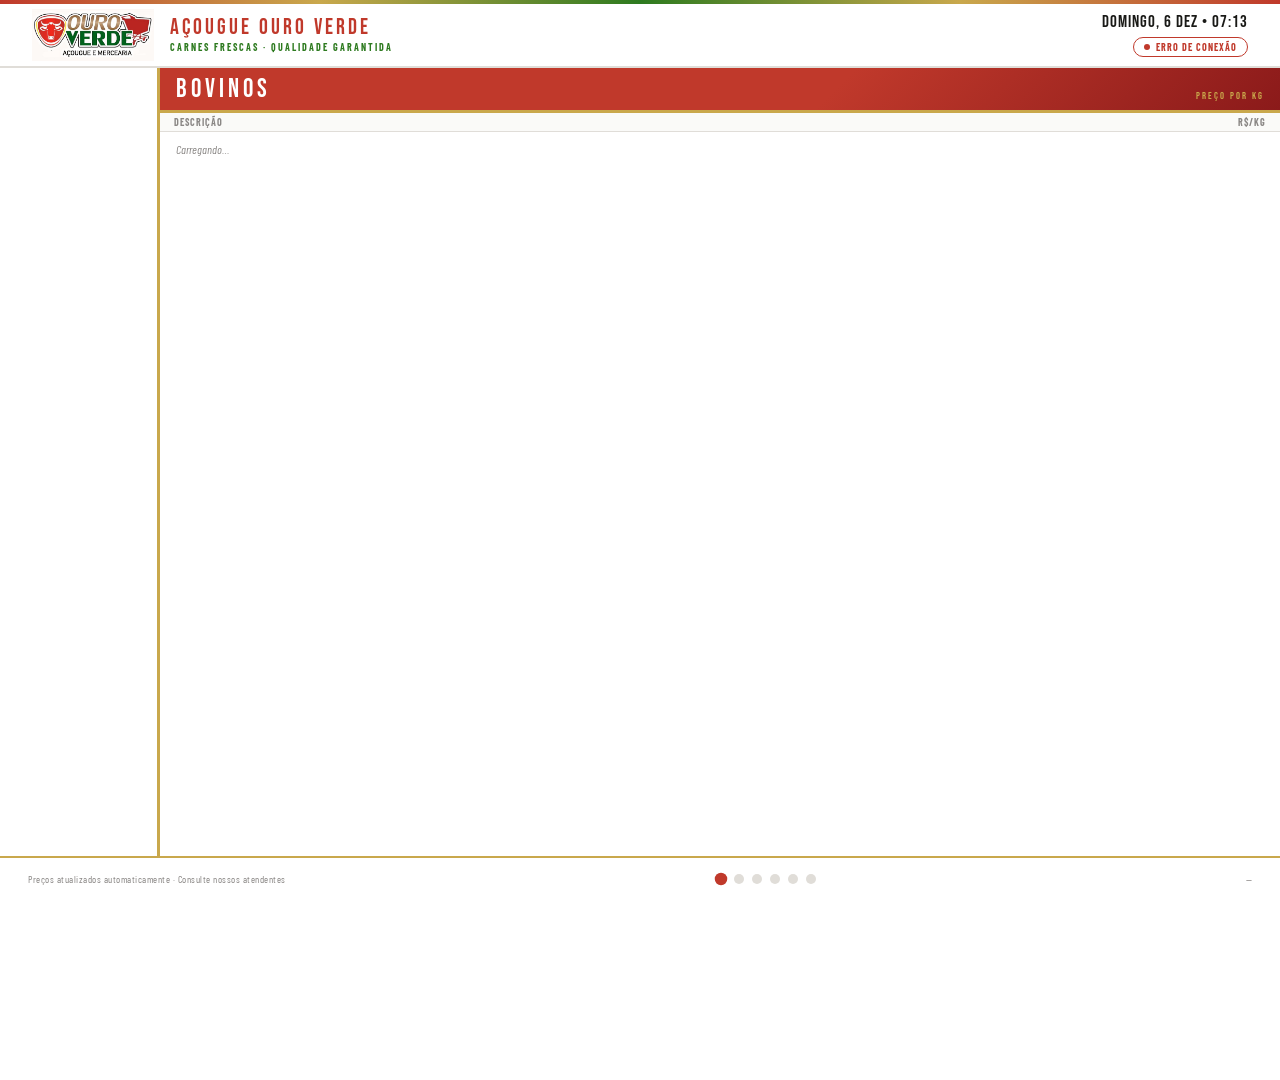
==== Versão 1.01/index.html @ 926e45ef "feat: create Version 1.01 with 7 categories (Bovinos, Suinos, Aves, Miudos, Frios, Linguicas, Espeto" ====
<!DOCTYPE html>
<html lang="pt-BR">
<head>
  <meta charset="UTF-8" />
  <meta name="viewport" content="width=device-width, initial-scale=1.0" />
  <title>Açougue Ouro Verde</title>
  <link rel="icon" type="image/png" href="logo.png" />
  <link rel="preconnect" href="https://fonts.googleapis.com" />
  <link rel="preconnect" href="https://fonts.gstatic.com" crossorigin />
  <link href="https://fonts.googleapis.com/css2?family=Bebas+Neue&family=Barlow+Condensed:wght@700;900&display=swap" rel="stylesheet" />
  <link rel="stylesheet" href="style-v3.css" />
</head>
<body>

  <!-- ===== CABEÇALHO FIXO ===== -->
  <header class="header">
    <div class="header-inner">
      <div class="header-logo-group">
        <img src="logo.png" class="header-logo-img" alt="Açougue Ouro Verde"/>
        <div class="header-title">
          <span class="store-name">AÇOUGUE OURO VERDE</span>
          <span class="store-tagline">Carnes Frescas · Qualidade Garantida</span>
        </div>
      </div>
      <div class="header-right">
        <div class="header-clock" id="relogio"></div>
        <div class="status-badge" id="status-badge">
          <span class="status-dot"></span>
          <span id="status-text">Atualizando…</span>
        </div>
      </div>
    </div>
  </header>

  <!-- ===== SLIDES ===== -->
  <div class="slides-wrapper" id="slides-wrapper">

    <!-- SLIDE 0: BOVINOS -->
    <div class="slide active" id="slide-0">
      <div class="s1-layout">
        <div class="s1-fotos" id="col-fotos-bovinos"></div>
        <div class="s1-tabela">
          <div class="cat-hdr">
            <span class="cat-tit">BOVINOS</span>
            <span class="cat-sub">PREÇO POR KG</span>
          </div>
          <div class="col-hdr">
            <span>Descrição</span>
            <span>R$/kg</span>
          </div>
          <ul class="lista-itens" id="lista-bovinos">
            <li class="item-loading">Carregando…</li>
          </ul>
        </div>
      </div>
    </div>

    <!-- SLIDE 1: SUÍNOS & AVES (SPLIT) -->
    <div class="slide" id="slide-1">
      <div class="s2-layout">
        <div class="s2-half">
          <div class="cat-hdr">
            <span class="cat-tit">SUÍNOS</span>
            <span class="cat-sub">PREÇO POR KG</span>
          </div>
          <div class="s2-content">
            <div class="s2-fotos" id="col-fotos-suinos"></div>
            <div id="sp-grid-suinos" class="sp-grid-v3"></div>
          </div>
        </div>
        <div class="s2-divider"></div>
        <div class="s2-half">
          <div class="cat-hdr verde">
            <span class="cat-tit">AVES</span>
            <span class="cat-sub">PREÇO POR KG</span>
          </div>
          <div class="s2-content">
            <div class="s2-fotos" id="col-fotos-aves"></div>
            <div id="sp-grid-aves" class="sp-grid-v3"></div>
          </div>
        </div>
      </div>
    </div>

    <!-- SLIDE 2: OFERTA ESPECIAL DO DIA -->
    <div class="slide" id="slide-2">
      <div class="s3-layout">
        <div class="s3-foto-wrap" id="s3-foto-wrap">
          <div class="s3-foto-overlay"></div>
        </div>
        <div class="s3-info">
          <div class="s3-label">OFERTA ESPECIAL DO DIA</div>
          <div class="s3-dots" id="s3-dots"></div>
          <div class="s3-categoria" id="s3-categoria"></div>
          <div class="s3-nome" id="s3-nome"></div>
          <div class="s3-linha"></div>
          <div class="s3-preco-de" id="s3-preco-de"></div>
          <div class="of-badge">
            <span class="of-rs">R$</span>
            <span class="of-reais" id="s3-reais">—</span>
            <span class="of-cents" id="s3-cents"></span>
            <span class="of-kg">/kg</span>
          </div>
          <div class="s3-validade">Oferta válida somente hoje</div>
        </div>
      </div>
    </div>

    <!-- SLIDE 3: MIÚDOS -->
    <div class="slide" id="slide-3">
      <div class="s1-layout">
        <div class="s1-fotos" id="col-fotos-miudos"></div>
        <div class="s1-tabela">
          <div class="cat-hdr marrom">
            <span class="cat-tit">MIÚDOS</span>
            <span class="cat-sub">PREÇO POR KG</span>
          </div>
          <div class="col-hdr">
            <span>Descrição</span>
            <span>R$/kg</span>
          </div>
          <div id="sp-grid-miudos" class="sp-grid-v3"></div>
        </div>
      </div>
    </div>

    <!-- SLIDE 4: FRIOS -->
    <div class="slide" id="slide-4">
      <div class="s1-layout">
        <div class="s1-fotos" id="col-fotos-frios"></div>
        <div class="s1-tabela">
          <div class="cat-hdr laranja">
            <span class="cat-tit">FRIOS</span>
            <span class="cat-sub">PREÇO POR KG</span>
          </div>
          <div class="col-hdr">
            <span>Descrição</span>
            <span>R$/kg</span>
          </div>
          <div id="sp-grid-frios" class="sp-grid-v3"></div>
        </div>
      </div>
    </div>

    <!-- SLIDE 5: LINGUIÇAS -->
    <div class="slide" id="slide-5">
      <div class="s1-layout">
        <div class="s1-fotos" id="col-fotos-linguicas"></div>
        <div class="s1-tabela">
          <div class="cat-hdr roxo">
            <span class="cat-tit">LINGUIÇAS</span>
            <span class="cat-sub">PREÇO POR KG</span>
          </div>
          <div class="col-hdr">
            <span>Descrição</span>
            <span>R$/kg</span>
          </div>
          <div id="sp-grid-linguicas" class="sp-grid-v3"></div>
        </div>
      </div>
    </div>

    <!-- SLIDE 6: ESPETOS (PREÇO POR UNIDADE) -->
    <div class="slide" id="slide-6">
      <div class="s1-layout">
        <div class="s1-fotos" id="col-fotos-espetos"></div>
        <div class="s1-tabela">
          <div class="cat-hdr amarelo">
            <span class="cat-tit">ESPETOS</span>
            <span class="cat-sub">PREÇO POR UNIDADE</span>
          </div>
          <div class="col-hdr">
            <span>Descrição</span>
            <span>R$/un</span>
          </div>
          <div id="sp-grid-espetos" class="sp-grid-v3"></div>
        </div>
      </div>
    </div>

  </div>

  <!-- ===== RODAPÉ FIXO ===== -->
  <footer class="footer">
    <p class="footer-text">Preços atualizados automaticamente · Consulte nossos atendentes</p>
    <div class="slide-dots" id="slide-dots"></div>
    <p class="footer-update" id="ultima-atualizacao">—</p>
  </footer>

  <!-- Elementos ocultos que app.js precisa -->
  <div class="hidden-targets" aria-hidden="true">
    <ul id="lista-ofertas"></ul>
  </div>

  <script src="app.js"></script>

  <script>
    /* V3 EXPANDIDO — Injeção de imagens de categoria */

    function injetarImagensCategoria(colId, gridId) {
      const col  = document.getElementById(colId);
      const grid = document.getElementById(gridId);
      if (!col || !grid || typeof criarImgComFallback !== 'function') return;

      const cards = Array.from(grid.querySelectorAll('.sp-card'));
      if (!cards.length) return;

      const nomes = cards.slice(0, 2)
        .map(el => el.querySelector('.sp-card-nome')?.textContent?.trim() || '')
        .filter(Boolean);

      col.innerHTML = '';
      nomes.forEach(nome => {
        const wrap = document.createElement('div');
        wrap.className = 'foto-cell';
        wrap.appendChild(criarImgComFallback(nome, 'foto-corte'));
        col.appendChild(wrap);
      });
    }

    // Observers para cada grid
    const grids = [
      { col: 'col-fotos-miudos', grid: 'sp-grid-miudos' },
      { col: 'col-fotos-frios', grid: 'sp-grid-frios' },
      { col: 'col-fotos-linguicas', grid: 'sp-grid-linguicas' },
      { col: 'col-fotos-espetos', grid: 'sp-grid-espetos' }
    ];

    grids.forEach(({ col, grid }) => {
      const obsv = new MutationObserver(() => injetarImagensCategoria(col, grid));
      const gridEl = document.getElementById(grid);
      if (gridEl) {
        obsv.observe(gridEl, { childList: true });
        // Guard contra race condition
        injetarImagensCategoria(col, grid);
      }
    });
  </script>
</body>
</html>
---- Versão 1.01/style-v3.css ----
/* ====================================================
   MENU DIGITAL V3 – AÇOUGUE OURO VERDE
   Tema: Painel com Fotos · Branco · Vermelho · Verde · Dourado.
   ==================================================== */

/* --- RESET --- */
*, *::before, *::after {
  box-sizing: border-box;
  margin: 0;
  padding: 0;
}

/* --- VARIÁVEIS --- */
:root {
  --vm:   #C0392B;
  --vm2:  #8B1A1A;
  --vd:   #2D7A1F;
  --vd2:  #1a5010;
  --ou:   #C9A84C;
  --bg:   #FFFFFF;
  --bg2:  #fafaf8;
  --brd:  #f0edea;
  --brd2: #e0ddd8;
  --txt:  #1A1A17;
  --txt2: #8A8785;

  --header-h:  68px;
  --footer-h:  44px;
  --font-disp: 'Bebas Neue', sans-serif;
  --font-body: 'Barlow Condensed', sans-serif;
}

/* --- BASE --- */
html, body {
  width: 1920px;
  height: 1080px;
  overflow: hidden;
  background: var(--bg);
  color: var(--txt);
  font-family: var(--font-body);
  -webkit-font-smoothing: antialiased;
}

/* ====================================================
   CABEÇALHO FIXO
   ==================================================== */
.header {
  position: fixed;
  top: 0; left: 0; right: 0;
  height: var(--header-h);
  background: var(--bg);
  border-bottom: 2px solid var(--brd2);
  z-index: 100;
  overflow: hidden;
}

.header::before {
  content: '';
  position: absolute;
  top: 0; left: 0; right: 0;
  height: 4px;
  background: linear-gradient(90deg, var(--vm), var(--ou), var(--vd), var(--ou), var(--vm));
}

.header-inner {
  display: flex;
  align-items: center;
  justify-content: space-between;
  height: 100%;
  padding: 4px 32px 0;
}

.header-logo-group {
  display: flex;
  align-items: center;
  gap: 16px;
}

.header-logo-img {
  height: 52px;
  width: auto;
  object-fit: contain;
  display: block;
}

.header-title {
  display: flex;
  flex-direction: column;
  justify-content: center;
  gap: 2px;
}

.store-name {
  font-family: var(--font-disp);
  font-size: 22px;
  letter-spacing: 3px;
  color: var(--vm);
  line-height: 1;
}

.store-tagline {
  font-family: var(--font-body);
  font-size: 10px;
  font-weight: 700;
  letter-spacing: 2px;
  text-transform: uppercase;
  color: var(--vd);
}

.header-right {
  display: flex;
  flex-direction: column;
  align-items: flex-end;
  gap: 6px;
}

.header-clock {
  font-family: var(--font-disp);
  font-size: 17px;
  letter-spacing: 1px;
  color: var(--txt);
  line-height: 1;
}

/* --- BADGE DE STATUS --- */
.status-badge {
  display: flex;
  align-items: center;
  gap: 6px;
  border: 1px solid var(--vd);
  border-radius: 20px;
  padding: 3px 10px;
  font-family: var(--font-body);
  font-size: 10px;
  font-weight: 700;
  letter-spacing: 1px;
  text-transform: uppercase;
  color: var(--vd);
  transition: border-color 0.4s, color 0.4s;
}

.status-dot {
  width: 6px;
  height: 6px;
  border-radius: 50%;
  background: #4CAF50;
  flex-shrink: 0;
  transition: background 0.4s;
}

.status-badge.ok  .status-dot   { background: #4CAF50; animation: pulse-green 2s infinite; }
.status-badge.ok  #status-text  { color: var(--vd); }
.status-badge.err               { border-color: var(--vm); }
.status-badge.err .status-dot   { background: var(--vm); }
.status-badge.err #status-text  { color: var(--vm); }

@keyframes pulse-green {
  0%, 100% { opacity: 1; }
  50%       { opacity: 0.35; }
}

/* ====================================================
   SLIDES WRAPPER
   ==================================================== */
.slides-wrapper {
  position: fixed;
  top: var(--header-h);
  bottom: var(--footer-h);
  left: 0; right: 0;
  z-index: 1;
  overflow: hidden;
  background: var(--bg);
}

.slide {
  position: absolute;
  inset: 0;
  opacity: 0;
  pointer-events: none;
  transition: opacity 0.8s ease;
  will-change: opacity;
}

.slide.active {
  opacity: 1;
  pointer-events: auto;
}

/* ====================================================
   HEADERS DE CATEGORIA
   ==================================================== */
.cat-hdr {
  background: linear-gradient(135deg, var(--vm) 60%, var(--vm2) 100%);
  padding: 9px 16px 7px;
  display: flex;
  align-items: center;
  justify-content: space-between;
  border-bottom: 3px solid var(--ou);
  flex-shrink: 0;
}

.cat-hdr.verde {
  background: linear-gradient(135deg, var(--vd), var(--vd2));
}

.cat-tit {
  font-family: var(--font-disp);
  font-size: 26px;
  letter-spacing: 4px;
  color: #fff;
  line-height: 1;
}

.cat-sub {
  font-family: var(--font-disp);
  font-size: 10px;
  color: var(--ou);
  letter-spacing: 2px;
  align-self: flex-end;
  margin-bottom: 2px;
  line-height: 1;
}

/* ====================================================
   LISTA-ITENS — BASE
   ==================================================== */
.lista-itens {
  list-style: none;
  flex: 1;
  overflow: hidden;
  display: flex;
  flex-direction: column;
  transition: opacity 0.3s ease;
}

.lista-itens.atualizando { opacity: 0; }

.item-loading {
  padding: 10px 16px;
  color: var(--txt2);
  font-size: 12px;
  font-style: italic;
  animation: blink 1.2s infinite;
}

@keyframes blink {
  0%, 100% { opacity: 1; }
  50%       { opacity: 0.3; }
}

.item-secao {
  font-family: var(--font-body);
  font-size: 10px;
  font-weight: 900;
  letter-spacing: 3px;
  text-transform: uppercase;
  color: var(--txt2);
  padding: 5px 14px 3px;
  background: #f5f3f0;
  border-top: 1px solid var(--brd2);
  border-bottom: 1px solid var(--brd2);
  flex-shrink: 0;
}

/* ====================================================
   COMPACT ITEM ROW — used in all list slides
   ==================================================== */
.item-row {
  display: flex;
  align-items: center;
  padding: 5px 14px;
  gap: 6px;
  border-bottom: 1px solid var(--brd);
  flex-shrink: 0;
}

.item-row:nth-child(even) { background: var(--bg2); }
.item-row:nth-child(odd)  { background: var(--bg); }

.item-nome {
  font-family: var(--font-body);
  font-size: 14px;
  font-weight: 700;
  color: var(--txt);
  text-transform: uppercase;
  flex: 1;
  min-width: 0;
  overflow: hidden;
  text-overflow: ellipsis;
  white-space: nowrap;
}

.item-dots {
  flex: 1;
  border-bottom: 1px dotted #ccc9c4;
  margin: 0 4px;
  min-width: 8px;
}

.item-preco-de {
  font-size: 11px;
  color: var(--txt2);
  text-decoration: line-through;
  flex-shrink: 0;
  white-space: nowrap;
  margin-right: 4px;
}

.item-preco {
  font-family: var(--font-disp);
  font-size: 21px;
  color: var(--txt);
  white-space: nowrap;
  flex-shrink: 0;
}

.item-unidade {
  font-size: 9px;
  font-weight: 700;
  color: var(--txt2);
  flex-shrink: 0;
  align-self: flex-end;
  margin-bottom: 2px;
}

.item-row.em-promo .item-nome  { color: var(--vm); }
.item-row.em-promo .item-preco { color: var(--vm); }

/* ====================================================
   FOTO COMPONENTS — shared
   ==================================================== */
.foto-cell {
  flex: 1;
  overflow: hidden;
  position: relative;
  min-height: 0;
}

.foto-corte {
  width: 100%;
  height: 100%;
  object-fit: cover;
  border-radius: 4px;
  filter: brightness(0.88);
  display: block;
}

.foto-placeholder {
  width: 100%;
  height: 100%;
  background: var(--bg2);
  display: flex;
  align-items: center;
  justify-content: center;
  font-family: var(--font-disp);
  font-size: 28px;
  color: var(--brd2);
}

/* ====================================================
   SLIDE 0 — BOVINOS
   ==================================================== */
.s1-layout {
  position: absolute;
  inset: 0;
  display: grid;
  grid-template-columns: 160px 1fr;
}

.s1-fotos {
  background: var(--bg);
  border-right: 3px solid var(--ou);
  display: flex;
  flex-direction: column;
  overflow: hidden;
}

.s1-tabela {
  display: flex;
  flex-direction: column;
  overflow: hidden;
  background: var(--bg);
}

.col-hdr {
  display: flex;
  justify-content: space-between;
  padding: 3px 14px;
  font-family: var(--font-body);
  font-size: 10px;
  font-weight: 700;
  color: var(--txt2);
  background: var(--bg2);
  border-bottom: 1px solid var(--brd2);
  letter-spacing: 1px;
  text-transform: uppercase;
  flex-shrink: 0;
}

/* ====================================================
   SLIDE 1 — SUÍNOS & AVES
   ==================================================== */
.s2-layout {
  position: absolute;
  inset: 0;
  display: grid;
  grid-template-columns: 1fr 3px 1fr;
}

.s2-divider {
  background: var(--ou);
}

.s2-half {
  display: flex;
  flex-direction: column;
  overflow: hidden;
}

.s2-content {
  flex: 1;
  display: grid;
  grid-template-columns: 75px 1fr;
  overflow: hidden;
  min-height: 0;
}

.s2-fotos {
  display: flex;
  flex-direction: column;
  overflow: hidden;
  background: var(--bg);
  border-right: 2px solid var(--brd2);
}

/* sp-grid-v3: compact list for suinos/aves */
.sp-grid-v3 {
  display: flex;
  flex-direction: column;
  overflow: hidden;
  background: var(--bg);
}

.sp-grid-v3 .sp-card {
  display: flex;
  align-items: center;
  padding: 5px 14px;
  gap: 6px;
  border-bottom: 1px solid var(--brd);
  flex-shrink: 0;
}

.sp-grid-v3 .sp-card:nth-child(even) { background: var(--bg2); }
.sp-grid-v3 .sp-card:nth-child(odd)  { background: var(--bg); }

.sp-grid-v3 .sp-card-promo-badge { display: none; }

.sp-grid-v3 .sp-card-nome {
  font-family: var(--font-body);
  font-size: 14px;
  font-weight: 700;
  color: var(--txt);
  text-transform: uppercase;
  flex: 1;
  min-width: 0;
  overflow: hidden;
  text-overflow: ellipsis;
  white-space: nowrap;
}

.sp-grid-v3 .sp-card-preco-de {
  font-size: 11px;
  color: var(--txt2);
  text-decoration: line-through;
  flex-shrink: 0;
  white-space: nowrap;
}

.sp-grid-v3 .sp-card-preco {
  font-family: var(--font-disp);
  font-size: 21px;
  color: var(--txt);
  white-space: nowrap;
  flex-shrink: 0;
}

.sp-grid-v3 .sp-card-kg {
  font-size: 9px;
  font-weight: 700;
  color: var(--txt2);
  flex-shrink: 0;
  align-self: flex-end;
  margin-bottom: 2px;
}

.sp-grid-v3 .sp-card:has(.sp-card-preco-de) .sp-card-nome  { color: var(--vm); }
.sp-grid-v3 .sp-card:has(.sp-card-preco-de) .sp-card-preco { color: var(--vm); }

.sp-empty {
  padding: 16px;
  color: var(--txt2);
  font-size: 13px;
  font-style: italic;
}

/* ====================================================
   SLIDE 2 — FEATURED OFFER CAROUSEL
   ==================================================== */
.s3-layout {
  position: absolute;
  inset: 0;
  display: grid;
  grid-template-columns: 1fr 1fr;
}

/* Left: full-height photo */
.s3-foto-wrap {
  position: relative;
  overflow: hidden;
  background: var(--bg2);
}

.oferta-img {
  width: 100%;
  height: 100%;
  object-fit: cover;
  filter: brightness(0.82) contrast(1.1);
  display: block;
}

.s3-foto-overlay {
  position: absolute;
  inset: 0;
  background: linear-gradient(to right, transparent 55%, #FFFFFF 95%);
  pointer-events: none;
  z-index: 1;
}

/* Right: info column */
.s3-info {
  display: flex;
  flex-direction: column;
  justify-content: center;
  padding: 48px 60px 48px 40px;
  gap: 14px;
  background: var(--bg);
}

.s3-label {
  font-family: var(--font-disp);
  font-size: 13px;
  letter-spacing: 4px;
  color: var(--ou);
  text-transform: uppercase;
  line-height: 1;
}

.s3-dots {
  display: flex;
  gap: 8px;
  align-items: center;
}

.s3-dot {
  width: 10px;
  height: 10px;
  border-radius: 50%;
  background: var(--brd2);
  display: inline-block;
  transition: background 0.3s;
}

.s3-dot.ativa {
  background: var(--vm);
  transform: scale(1.2);
}

.s3-categoria {
  font-family: var(--font-body);
  font-size: 11px;
  font-weight: 700;
  letter-spacing: 3px;
  text-transform: uppercase;
  color: var(--vd);
  line-height: 1;
}

.s3-nome {
  font-family: var(--font-disp);
  font-size: 48px;
  letter-spacing: 2px;
  color: var(--txt);
  line-height: 1.05;
}

.s3-linha {
  width: 60px;
  height: 3px;
  background: var(--ou);
  border-radius: 2px;
  flex-shrink: 0;
}

.s3-preco-de {
  font-family: var(--font-body);
  font-size: 14px;
  color: var(--txt2);
  text-decoration: line-through;
  font-weight: 700;
  letter-spacing: 0.5px;
}

/* Price badge */
.of-badge {
  background: var(--vm);
  border: 2px solid var(--ou);
  border-radius: 10px;
  padding: 10px 20px;
  display: inline-flex;
  align-items: baseline;
  gap: 3px;
  align-self: flex-start;
}

.of-rs {
  font-family: var(--font-disp);
  font-size: 18px;
  color: #fff;
  line-height: 1;
}

.of-reais {
  font-family: var(--font-disp);
  font-size: 56px;
  color: #fff;
  line-height: 1;
}

.of-cents {
  font-family: var(--font-disp);
  font-size: 24px;
  color: #fff;
  align-self: flex-start;
  margin-top: 6px;
}

.of-kg {
  font-size: 13px;
  font-weight: 900;
  color: rgba(255,255,255,0.75);
  align-self: flex-end;
  margin-bottom: 4px;
}

.s3-validade {
  font-family: var(--font-body);
  font-size: 10px;
  font-weight: 700;
  letter-spacing: 2px;
  text-transform: uppercase;
  color: var(--txt2);
  line-height: 1;
}

/* ====================================================
   HIDDEN APP.JS TARGETS (lista-ofertas, slide4-grid etc.)
   ==================================================== */
.hidden-targets {
  position: absolute;
  width: 0;
  height: 0;
  overflow: hidden;
  pointer-events: none;
  opacity: 0;
}

/* Preserve existing class styles so app.js renders don't error */
.lista-ofertas,
.lista-suinos-hidden {
  list-style: none;
}

.oferta-item,
.slide4-card,
.sp-card { display: block; }

/* ====================================================
   RODAPÉ FIXO
   ==================================================== */
.footer {
  position: fixed;
  bottom: 0; left: 0; right: 0;
  height: var(--footer-h);
  background: var(--bg);
  border-top: 2px solid var(--ou);
  display: flex;
  align-items: center;
  justify-content: space-between;
  padding: 0 28px;
  z-index: 100;
}

.footer-text,
.footer-update {
  font-family: var(--font-body);
  font-size: 10px;
  color: var(--txt2);
  letter-spacing: 0.5px;
}

/* ====================================================
   SLIDE DOTS
   ==================================================== */
.slide-dots {
  display: flex;
  align-items: center;
  gap: 8px;
}

.slide-dot {
  width: 10px;
  height: 10px;
  border-radius: 50%;
  background: var(--brd2);
  border: none;
  padding: 0;
  cursor: pointer;
  transition: background 0.3s, transform 0.3s;
  outline: none;
}

.slide-dot:hover { background: #c0bcb8; transform: scale(1.1); }

.slide-dot.active {
  background: var(--vm);
  transform: scale(1.25);
}

/* ====================================================
   NOVOS HEADERS DE CATEGORIA (v2 Expandido)
   ==================================================== */
.cat-hdr.marrom {
  background: linear-gradient(135deg, #8B4513, #654321);
}

.cat-hdr.laranja {
  background: linear-gradient(135deg, #FF8C00, #E67E22);
}

.cat-hdr.roxo {
  background: linear-gradient(135deg, #9370DB, #663399);
}

.cat-hdr.amarelo {
  background: linear-gradient(135deg, #FFD700, #FFA500);
  border-bottom: 3px solid var(--brd2);
}

.cat-hdr.amarelo .cat-tit {
  color: #1A1A17;
}

.cat-hdr.amarelo .cat-sub {
  color: #1A1A17;
}
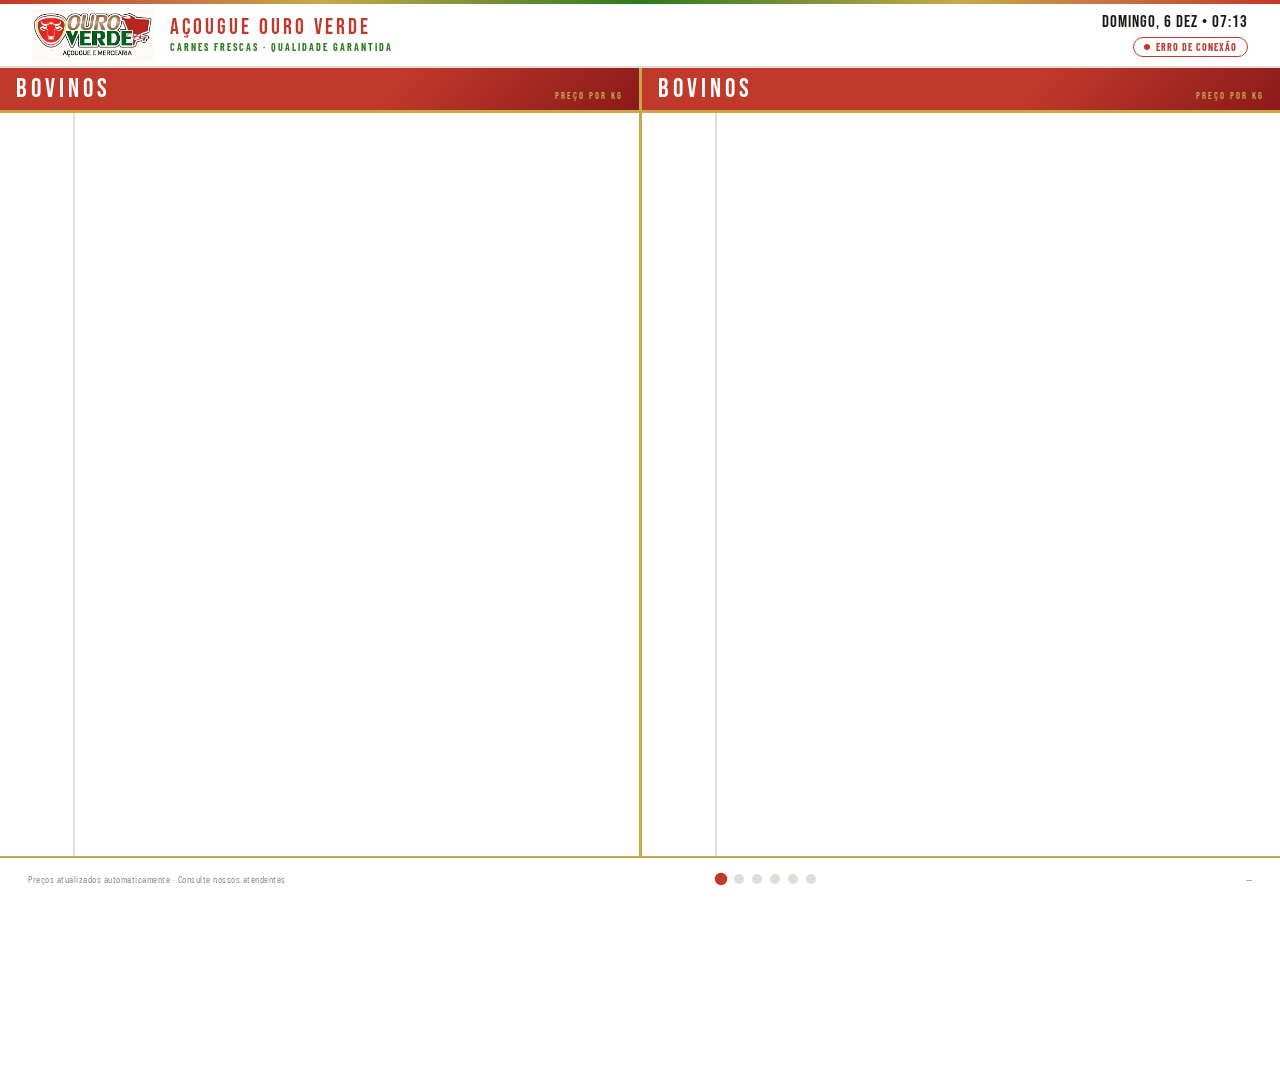
==== commit 7906c264: "feat: slide Bovinos em duas colunas para caber todos os cortes" ====
--- a/Versão 1.01/index.html
+++ b/Versão 1.01/index.html
@@ -35,23 +35,37 @@
   <!-- ===== SLIDES ===== -->
   <div class="slides-wrapper" id="slides-wrapper">
 
-    <!-- SLIDE 0: BOVINOS -->
+    <!-- SLIDE 0: BOVINOS (duas colunas) -->
     <div class="slide active" id="slide-0">
-      <div class="s1-layout">
-        <div class="s1-fotos" id="col-fotos-bovinos"></div>
-        <div class="s1-tabela">
+      <div class="s2-layout">
+
+        <!-- Coluna A -->
+        <div class="s2-half">
           <div class="cat-hdr">
             <span class="cat-tit">BOVINOS</span>
             <span class="cat-sub">PREÇO POR KG</span>
           </div>
-          <div class="col-hdr">
-            <span>Descrição</span>
-            <span>R$/kg</span>
-          </div>
-          <ul class="lista-itens" id="lista-bovinos">
-            <li class="item-loading">Carregando…</li>
-          </ul>
-        </div>
+          <div class="s2-content">
+            <div class="s2-fotos" id="col-fotos-bovinos-a"></div>
+            <div id="sp-grid-bovinos-a" class="sp-grid-v3"></div>
+          </div>
+        </div>
+
+        <!-- Separador dourado -->
+        <div class="s2-divider"></div>
+
+        <!-- Coluna B -->
+        <div class="s2-half">
+          <div class="cat-hdr">
+            <span class="cat-tit">BOVINOS</span>
+            <span class="cat-sub">PREÇO POR KG</span>
+          </div>
+          <div class="s2-content">
+            <div class="s2-fotos" id="col-fotos-bovinos-b"></div>
+            <div id="sp-grid-bovinos-b" class="sp-grid-v3"></div>
+          </div>
+        </div>
+
       </div>
     </div>
 
@@ -193,48 +207,5 @@
   </div>
 
   <script src="app.js"></script>
-
-  <script>
-    /* V3 EXPANDIDO — Injeção de imagens de categoria */
-
-    function injetarImagensCategoria(colId, gridId) {
-      const col  = document.getElementById(colId);
-      const grid = document.getElementById(gridId);
-      if (!col || !grid || typeof criarImgComFallback !== 'function') return;
-
-      const cards = Array.from(grid.querySelectorAll('.sp-card'));
-      if (!cards.length) return;
-
-      const nomes = cards.slice(0, 2)
-        .map(el => el.querySelector('.sp-card-nome')?.textContent?.trim() || '')
-        .filter(Boolean);
-
-      col.innerHTML = '';
-      nomes.forEach(nome => {
-        const wrap = document.createElement('div');
-        wrap.className = 'foto-cell';
-        wrap.appendChild(criarImgComFallback(nome, 'foto-corte'));
-        col.appendChild(wrap);
-      });
-    }
-
-    // Observers para cada grid
-    const grids = [
-      { col: 'col-fotos-miudos', grid: 'sp-grid-miudos' },
-      { col: 'col-fotos-frios', grid: 'sp-grid-frios' },
-      { col: 'col-fotos-linguicas', grid: 'sp-grid-linguicas' },
-      { col: 'col-fotos-espetos', grid: 'sp-grid-espetos' }
-    ];
-
-    grids.forEach(({ col, grid }) => {
-      const obsv = new MutationObserver(() => injetarImagensCategoria(col, grid));
-      const gridEl = document.getElementById(grid);
-      if (gridEl) {
-        obsv.observe(gridEl, { childList: true });
-        // Guard contra race condition
-        injetarImagensCategoria(col, grid);
-      }
-    });
-  </script>
 </body>
 </html>
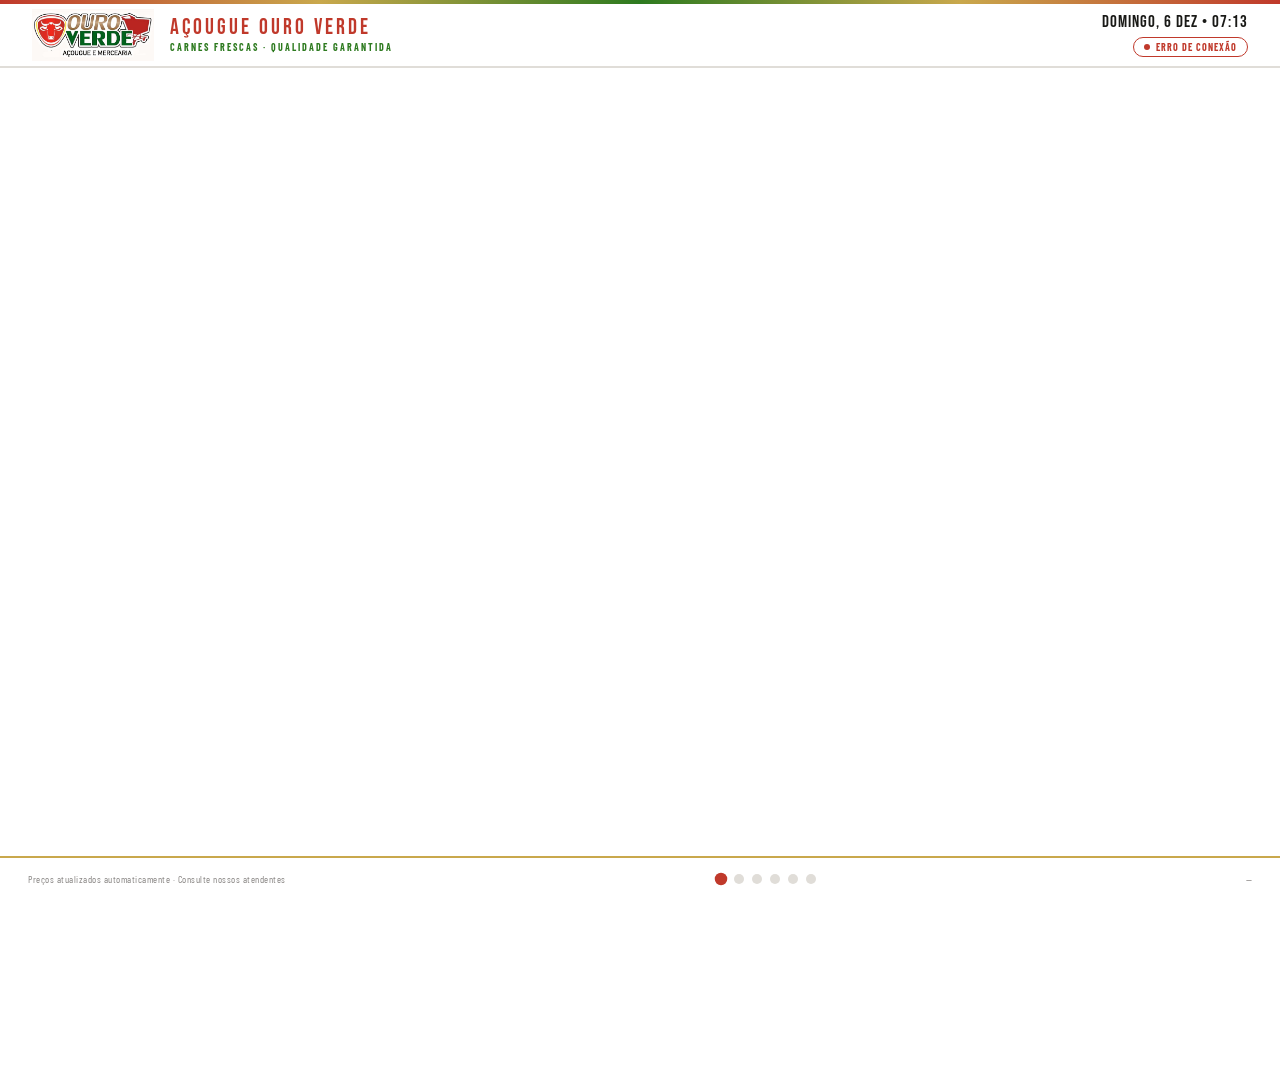
==== commit 8a40fa9a: "feat: slides gerados dinamicamente pelo app.js" ====
--- a/Versão 1.01/index.html
+++ b/Versão 1.01/index.html
@@ -32,166 +32,9 @@
     </div>
   </header>
 
-  <!-- ===== SLIDES ===== -->
+  <!-- ===== SLIDES — gerados dinamicamente pelo app.js ===== -->
   <div class="slides-wrapper" id="slides-wrapper">
-
-    <!-- SLIDE 0: BOVINOS (duas colunas) -->
-    <div class="slide active" id="slide-0">
-      <div class="s2-layout">
-
-        <!-- Coluna A -->
-        <div class="s2-half">
-          <div class="cat-hdr">
-            <span class="cat-tit">BOVINOS</span>
-            <span class="cat-sub">PREÇO POR KG</span>
-          </div>
-          <div class="s2-content">
-            <div class="s2-fotos" id="col-fotos-bovinos-a"></div>
-            <div id="sp-grid-bovinos-a" class="sp-grid-v3"></div>
-          </div>
-        </div>
-
-        <!-- Separador dourado -->
-        <div class="s2-divider"></div>
-
-        <!-- Coluna B -->
-        <div class="s2-half">
-          <div class="cat-hdr">
-            <span class="cat-tit">BOVINOS</span>
-            <span class="cat-sub">PREÇO POR KG</span>
-          </div>
-          <div class="s2-content">
-            <div class="s2-fotos" id="col-fotos-bovinos-b"></div>
-            <div id="sp-grid-bovinos-b" class="sp-grid-v3"></div>
-          </div>
-        </div>
-
-      </div>
-    </div>
-
-    <!-- SLIDE 1: SUÍNOS & AVES (SPLIT) -->
-    <div class="slide" id="slide-1">
-      <div class="s2-layout">
-        <div class="s2-half">
-          <div class="cat-hdr">
-            <span class="cat-tit">SUÍNOS</span>
-            <span class="cat-sub">PREÇO POR KG</span>
-          </div>
-          <div class="s2-content">
-            <div class="s2-fotos" id="col-fotos-suinos"></div>
-            <div id="sp-grid-suinos" class="sp-grid-v3"></div>
-          </div>
-        </div>
-        <div class="s2-divider"></div>
-        <div class="s2-half">
-          <div class="cat-hdr verde">
-            <span class="cat-tit">AVES</span>
-            <span class="cat-sub">PREÇO POR KG</span>
-          </div>
-          <div class="s2-content">
-            <div class="s2-fotos" id="col-fotos-aves"></div>
-            <div id="sp-grid-aves" class="sp-grid-v3"></div>
-          </div>
-        </div>
-      </div>
-    </div>
-
-    <!-- SLIDE 2: OFERTA ESPECIAL DO DIA -->
-    <div class="slide" id="slide-2">
-      <div class="s3-layout">
-        <div class="s3-foto-wrap" id="s3-foto-wrap">
-          <div class="s3-foto-overlay"></div>
-        </div>
-        <div class="s3-info">
-          <div class="s3-label">OFERTA ESPECIAL DO DIA</div>
-          <div class="s3-dots" id="s3-dots"></div>
-          <div class="s3-categoria" id="s3-categoria"></div>
-          <div class="s3-nome" id="s3-nome"></div>
-          <div class="s3-linha"></div>
-          <div class="s3-preco-de" id="s3-preco-de"></div>
-          <div class="of-badge">
-            <span class="of-rs">R$</span>
-            <span class="of-reais" id="s3-reais">—</span>
-            <span class="of-cents" id="s3-cents"></span>
-            <span class="of-kg">/kg</span>
-          </div>
-          <div class="s3-validade">Oferta válida somente hoje</div>
-        </div>
-      </div>
-    </div>
-
-    <!-- SLIDE 3: MIÚDOS -->
-    <div class="slide" id="slide-3">
-      <div class="s1-layout">
-        <div class="s1-fotos" id="col-fotos-miudos"></div>
-        <div class="s1-tabela">
-          <div class="cat-hdr marrom">
-            <span class="cat-tit">MIÚDOS</span>
-            <span class="cat-sub">PREÇO POR KG</span>
-          </div>
-          <div class="col-hdr">
-            <span>Descrição</span>
-            <span>R$/kg</span>
-          </div>
-          <div id="sp-grid-miudos" class="sp-grid-v3"></div>
-        </div>
-      </div>
-    </div>
-
-    <!-- SLIDE 4: FRIOS -->
-    <div class="slide" id="slide-4">
-      <div class="s1-layout">
-        <div class="s1-fotos" id="col-fotos-frios"></div>
-        <div class="s1-tabela">
-          <div class="cat-hdr laranja">
-            <span class="cat-tit">FRIOS</span>
-            <span class="cat-sub">PREÇO POR KG</span>
-          </div>
-          <div class="col-hdr">
-            <span>Descrição</span>
-            <span>R$/kg</span>
-          </div>
-          <div id="sp-grid-frios" class="sp-grid-v3"></div>
-        </div>
-      </div>
-    </div>
-
-    <!-- SLIDE 5: LINGUIÇAS -->
-    <div class="slide" id="slide-5">
-      <div class="s1-layout">
-        <div class="s1-fotos" id="col-fotos-linguicas"></div>
-        <div class="s1-tabela">
-          <div class="cat-hdr roxo">
-            <span class="cat-tit">LINGUIÇAS</span>
-            <span class="cat-sub">PREÇO POR KG</span>
-          </div>
-          <div class="col-hdr">
-            <span>Descrição</span>
-            <span>R$/kg</span>
-          </div>
-          <div id="sp-grid-linguicas" class="sp-grid-v3"></div>
-        </div>
-      </div>
-    </div>
-
-    <!-- SLIDE 6: ESPETOS (PREÇO POR UNIDADE) -->
-    <div class="slide" id="slide-6">
-      <div class="s1-layout">
-        <div class="s1-fotos" id="col-fotos-espetos"></div>
-        <div class="s1-tabela">
-          <div class="cat-hdr amarelo">
-            <span class="cat-tit">ESPETOS</span>
-            <span class="cat-sub">PREÇO POR UNIDADE</span>
-          </div>
-          <div class="col-hdr">
-            <span>Descrição</span>
-            <span>R$/un</span>
-          </div>
-          <div id="sp-grid-espetos" class="sp-grid-v3"></div>
-        </div>
-      </div>
-    </div>
-
+    <!-- Slides injetados por construirSlides() em app.js -->
   </div>
 
   <!-- ===== RODAPÉ FIXO ===== -->
@@ -201,7 +44,7 @@
     <p class="footer-update" id="ultima-atualizacao">—</p>
   </footer>
 
-  <!-- Elementos ocultos que app.js precisa -->
+  <!-- Elementos ocultos usados pelo carrossel de ofertas -->
   <div class="hidden-targets" aria-hidden="true">
     <ul id="lista-ofertas"></ul>
   </div>
